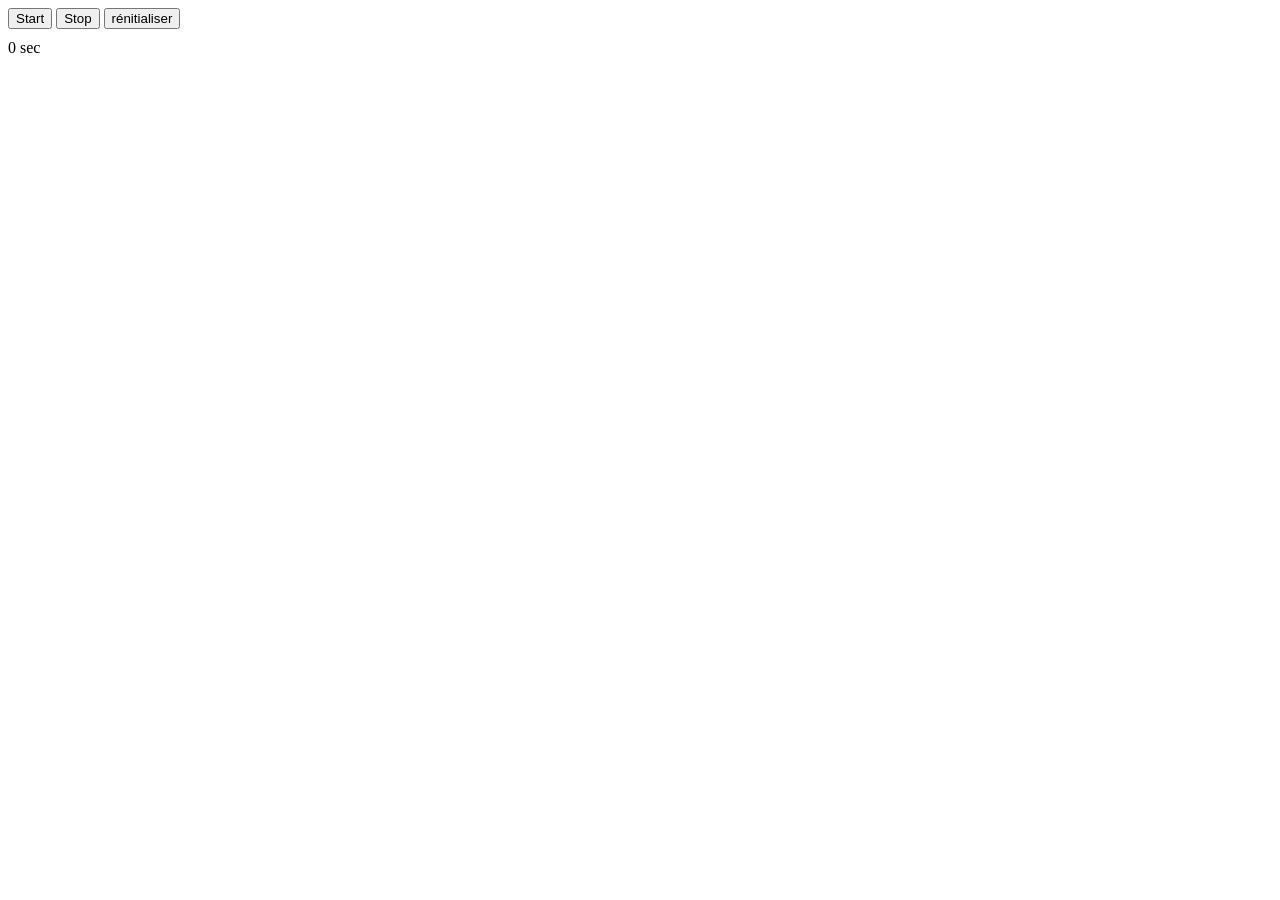
==== chrono.html @ ed62c9b1 "pixel" ====
<!DOCTYPE html>
<html lang="en">
<head>
    <meta charset="UTF-8">
    <meta name="viewport" content="width=device-width, initial-scale=1.0">
    <title>Chronomètre</title>
    <link rel="stylesheet" href="style-chrono.css">
    <script src="script.chrono.js" defer></script>
</head>
<body>
    <button>Start</button>
    <button>Stop</button>
    <button>rénitialiser</button>

    <div class="mt-10">
        <div class="chrono">
            0 sec
        </div>
    </div>
    
</body>
</html>
---- style-chrono.css ----
.mt-10 {
    margin-top: 10px;
}
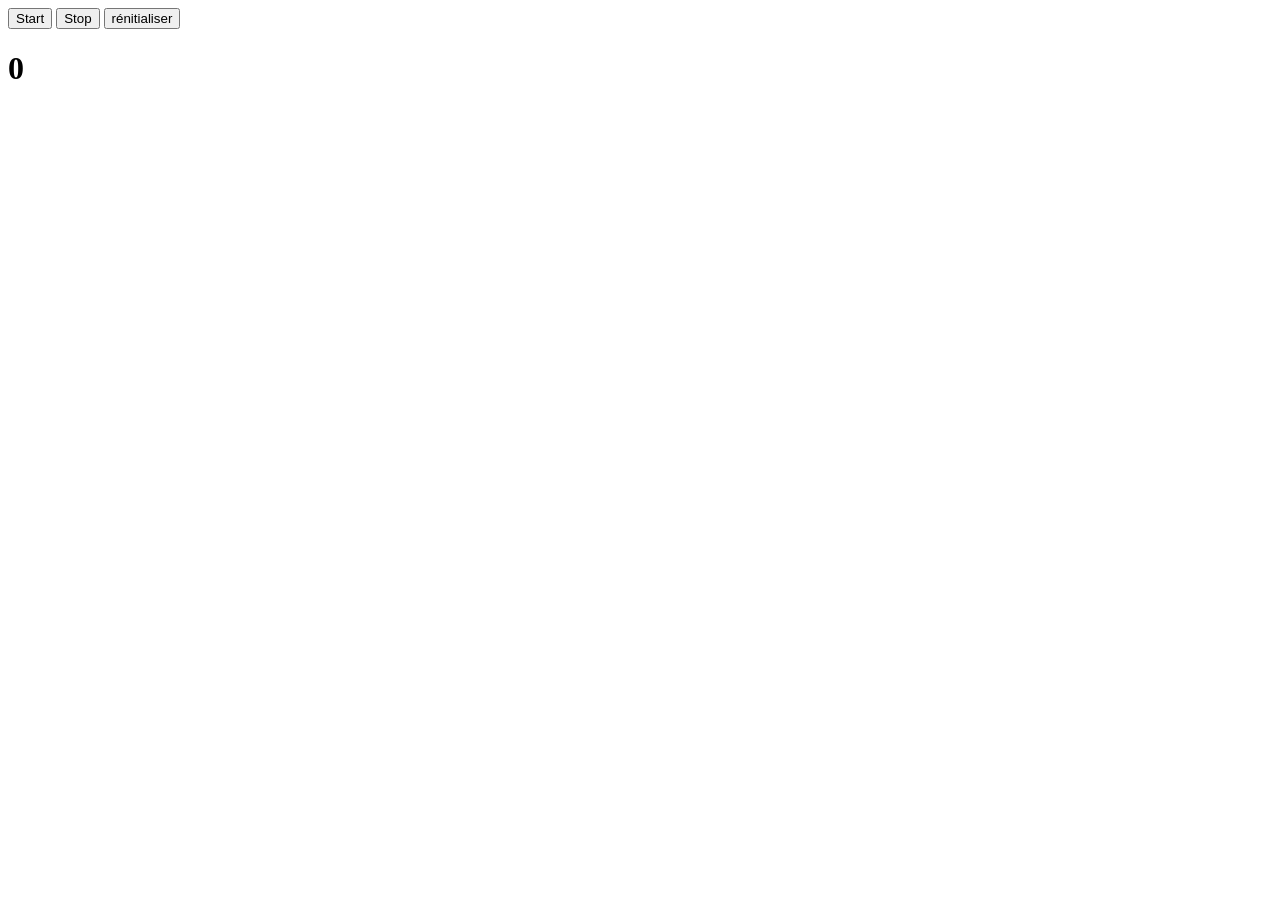
==== commit 4dde6a2f: "panier" ====
--- a/chrono.html
+++ b/chrono.html
@@ -8,15 +8,11 @@
     <script src="script.chrono.js" defer></script>
 </head>
 <body>
-    <button>Start</button>
-    <button>Stop</button>
-    <button>rénitialiser</button>
+    <button id="start">Start</button>
+    <button id="stop">Stop</button>
+    <button id="reset">rénitialiser</button>
 
-    <div class="mt-10">
-        <div class="chrono">
-            0 sec
-        </div>
-    </div>
+    <h1 id="chrono">0</h1>
     
 </body>
 </html>
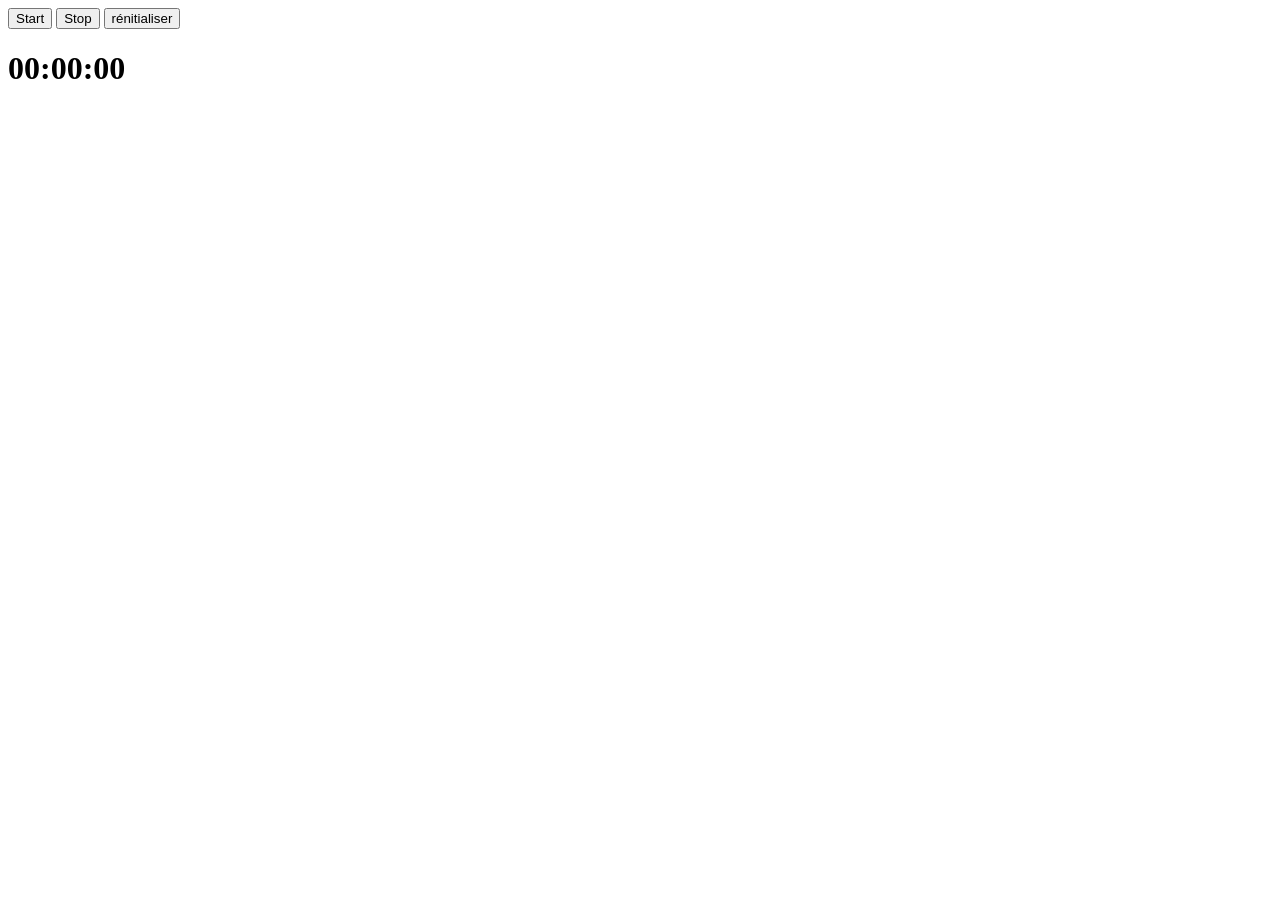
==== commit 11871441: "chrono" ====
--- a/chrono.html
+++ b/chrono.html
@@ -12,7 +12,7 @@
     <button id="stop">Stop</button>
     <button id="reset">rénitialiser</button>
 
-    <h1 id="chrono">0</h1>
+    <h1 id="chrono">00:00:00</h1>
     
 </body>
 </html>
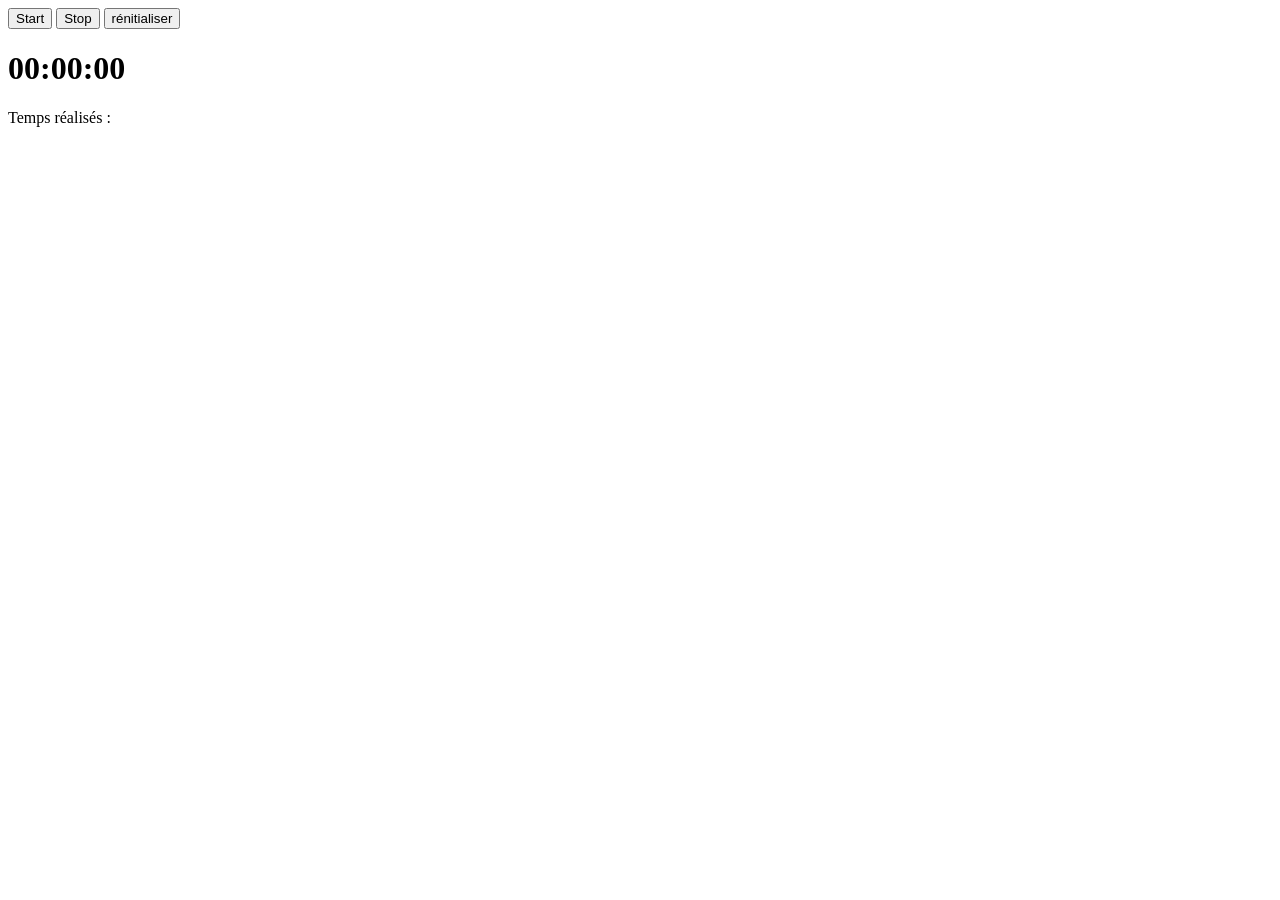
==== commit 478f4952: "chrono" ====
--- a/chrono.html
+++ b/chrono.html
@@ -13,6 +13,12 @@
     <button id="reset">rénitialiser</button>
 
     <h1 id="chrono">00:00:00</h1>
+
+    <p>Temps réalisés :</p>
+    <div class="mt-10 hero-result"></div>
+
+    <ul class="todo-list"></ul>
+    <p class="single"></p>
     
 </body>
 </html>
